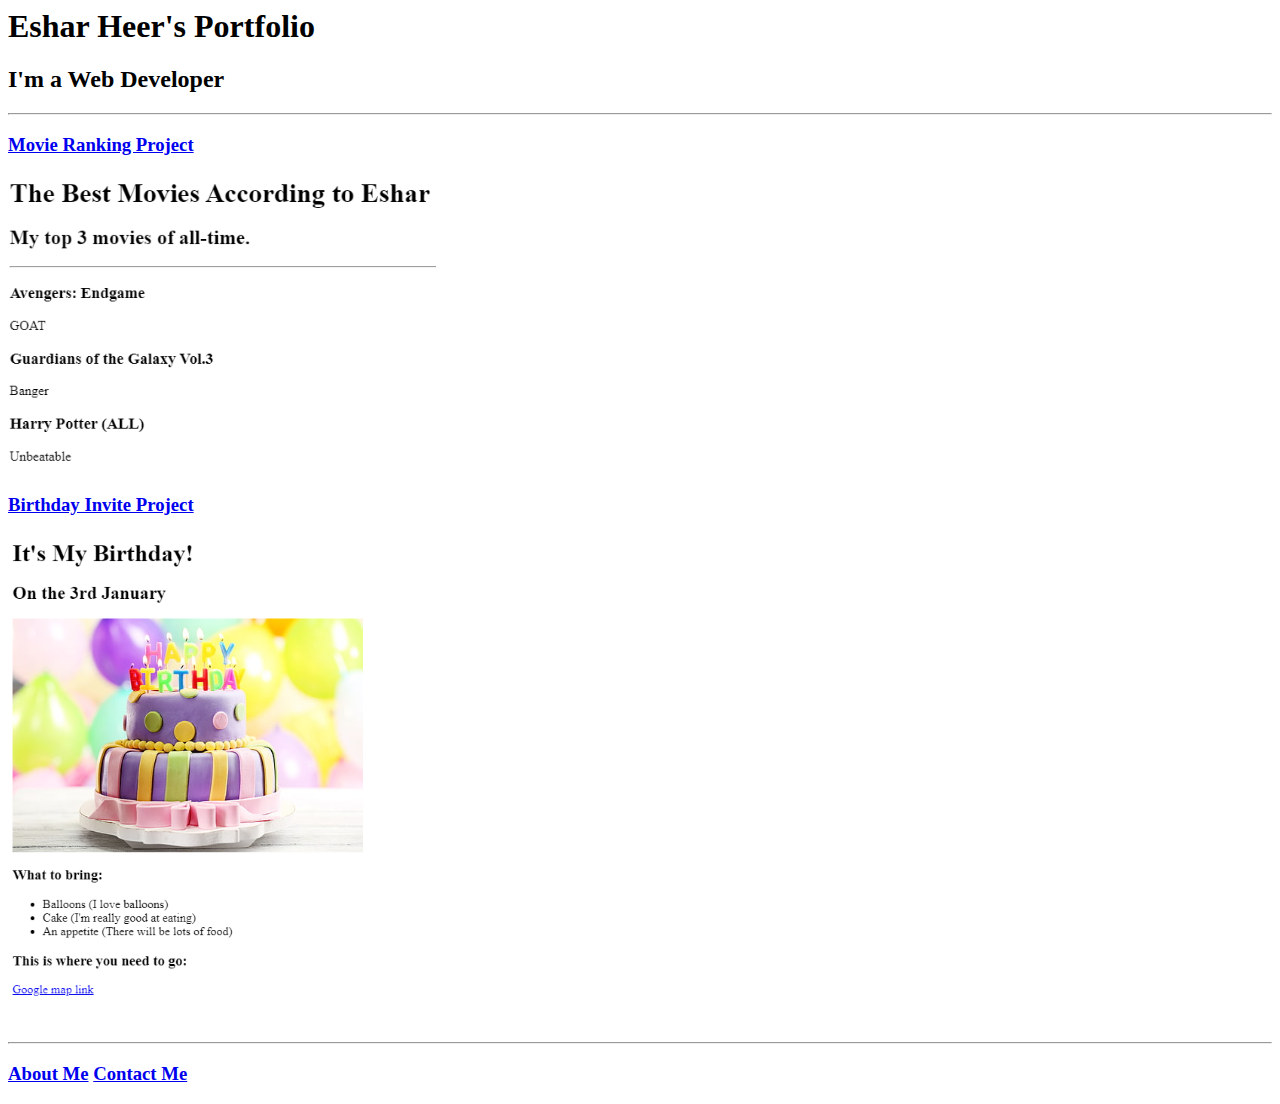
==== index.html @ d0d51c60 "Add files via upload" ====
<!DOCTYPE lang="en">
<html lang="en">
    <head>
        <meta charset = "UTF-8">
        <meta name="viewport" content="width=device-width, initial-scale=1.0">
        <title>Eshar Heer</title>
    </head>

    <body>
        <h1>Eshar Heer's Portfolio</h1>
        <h2>I'm a Web Developer</h2>

        <hr/>

        <h3><a href="./public/movie-ranking.html">Movie Ranking Project</a></h3>
        <img src="./assets/images/movie-ranking.png" height = "300" alt="My Movies Ranked">

        <h3><a href="./public/birthday-invite.html">Birthday Invite Project</a></h3>
        <img src="./assets/images/birthday-invite.png" height =  "500" alt="Birthday Invite">
        
        <hr/>

        <h3><a href="./public/about.html">About Me</a> <a href="./public/contact.html">Contact Me</a></h3>
    </body>
</html>
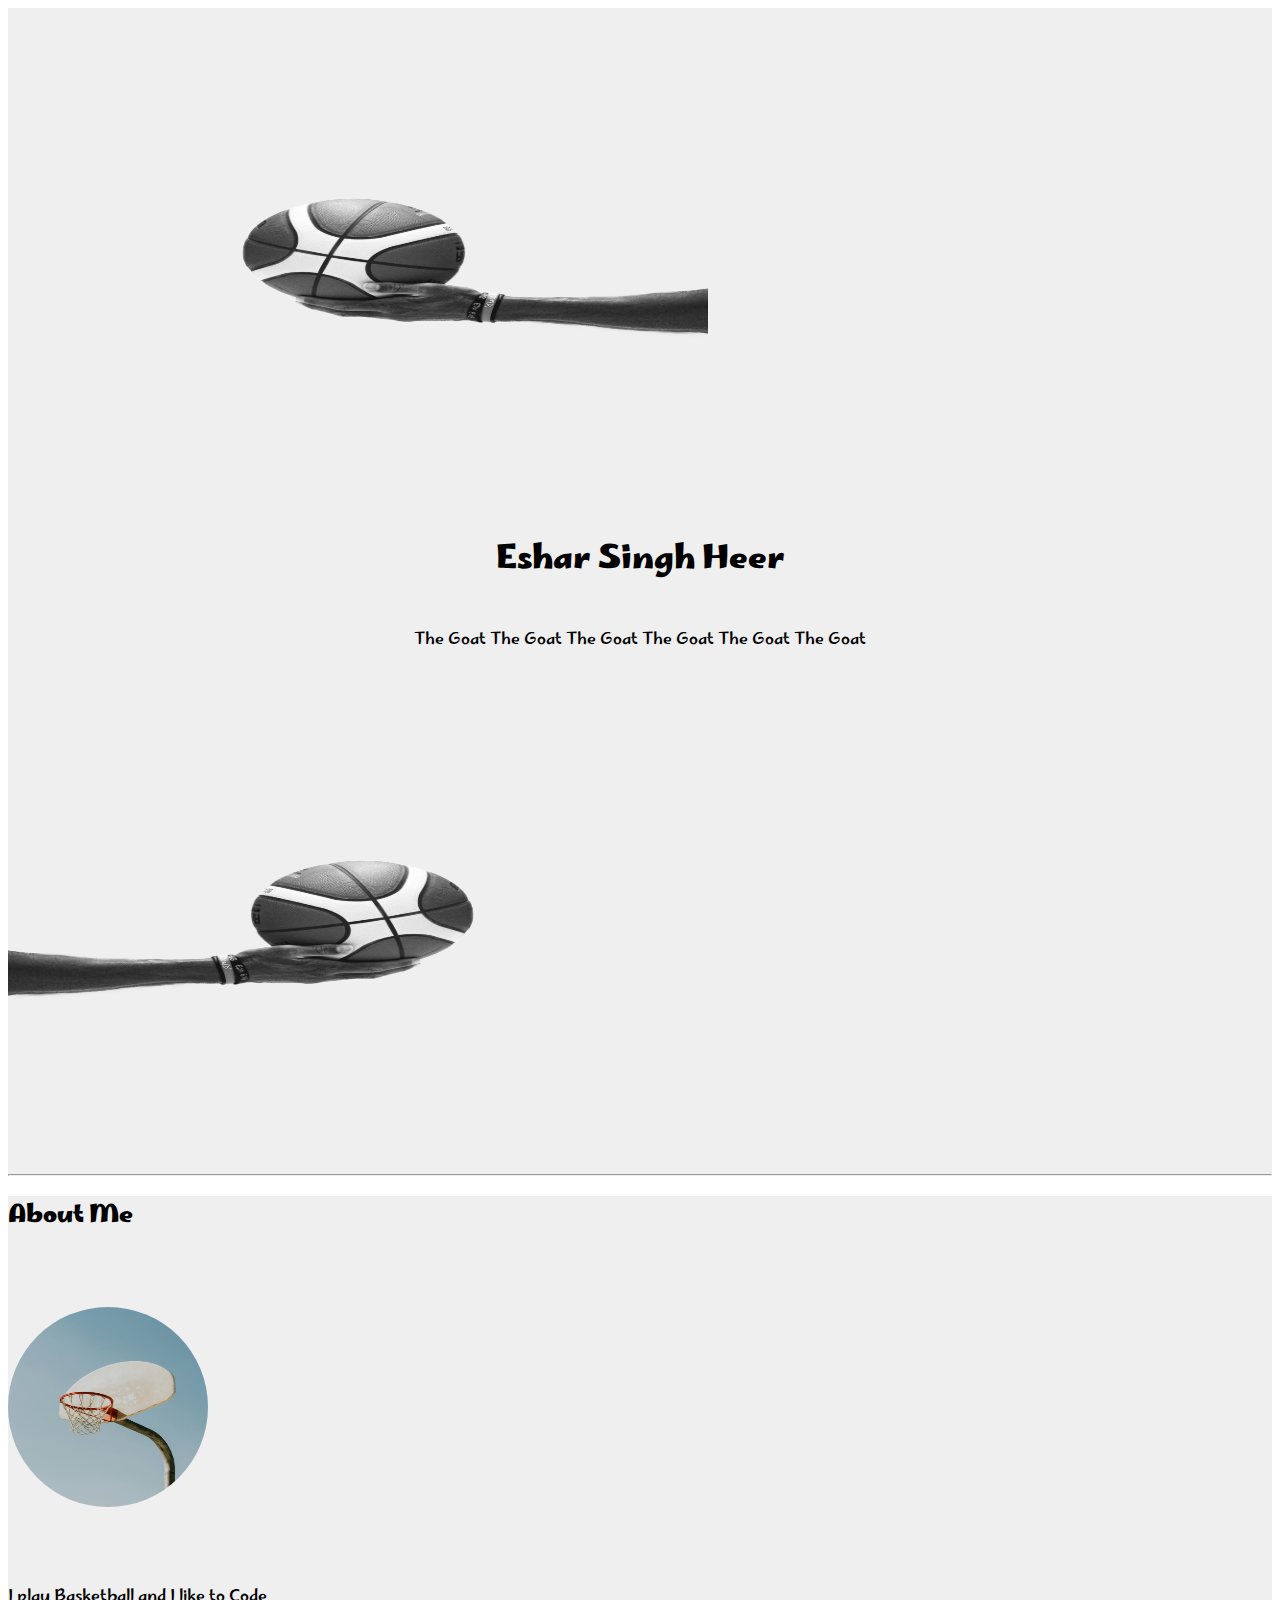
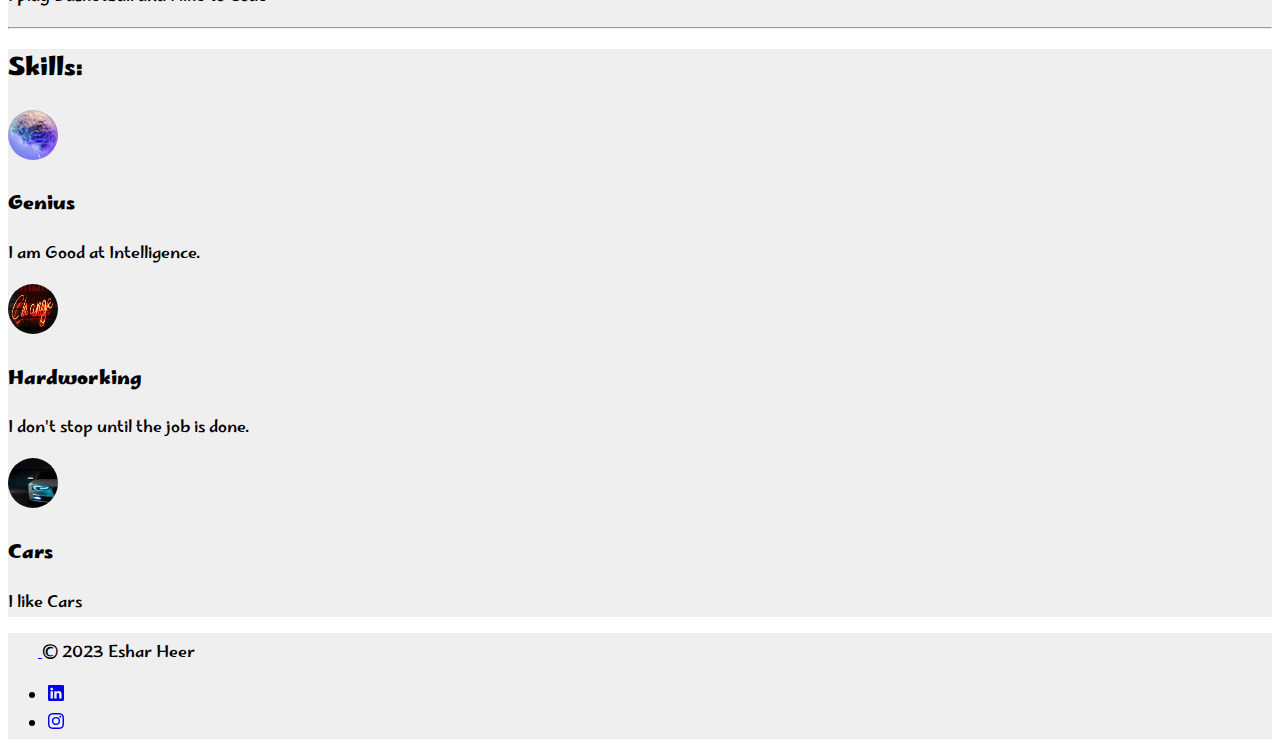
==== commit b3c17692: "Add files via upload" ====
--- a/index.html
+++ b/index.html
@@ -1,26 +1,100 @@
-<!DOCTYPE lang="en">
-<html lang="en">
-    <head>
-        <meta charset = "UTF-8">
-        <meta name="viewport" content="width=device-width, initial-scale=1.0">
-        <title>Eshar Heer</title>
-    </head>
-
-    <body>
-        <h1>Eshar Heer's Portfolio</h1>
-        <h2>I'm a Web Developer</h2>
-
-        <hr/>
-
-        <h3><a href="./public/movie-ranking.html">Movie Ranking Project</a></h3>
-        <img src="./assets/images/movie-ranking.png" height = "300" alt="My Movies Ranked">
-
-        <h3><a href="./public/birthday-invite.html">Birthday Invite Project</a></h3>
-        <img src="./assets/images/birthday-invite.png" height =  "500" alt="Birthday Invite">
-        
-        <hr/>
-
-        <h3><a href="./public/about.html">About Me</a> <a href="./public/contact.html">Contact Me</a></h3>
-    </body>
-</html>
-
+<!DOCTYPE html>
+<html lang="en" >
+    <head>
+        <meta charset="UTF-8">
+        <meta name="viewport" content="width=device-width, initial-scale=1.0">
+        <title>Eshar Heer</title>
+        <link href="https://cdn.jsdelivr.net/npm/bootstrap@5.3.2/dist/css/bootstrap.min.css" rel="stylesheet" integrity="sha384-T3c6CoIi6uLrA9TneNEoa7RxnatzjcDSCmG1MXxSR1GAsXEV/Dwwykc2MPK8M2HN" crossorigin="anonymous">
+        <link rel="stylesheet" href="style.css">
+        <link rel="preconnect" href="https://fonts.googleapis.com">
+        <link rel="preconnect" href="https://fonts.gstatic.com" crossorigin>
+        <link href="https://fonts.googleapis.com/css2?family=Marhey&display=swap" rel="stylesheet">
+    </head>
+
+    <body>
+        <section id = "title">
+            <div class="container-fluid mx-0 px-0 py-5">
+                <div class="row flex-lg-row-reverse align-items-center g-5 py-5 px-0 mx-0">
+                    <div class="col-10 col-sm-6 col-lg-3 px-0 mx-0">
+                        <img src="./images/Right-Side.jpg" class="d-block mx-lg-auto img-fluid" alt="Bootstrap Themes" width="700" height="500" loading="lazy">
+                    </div>
+                    <div class="col-lg-6" id = "name">
+                        <h1 class="display-5 fw-bold text-body-emphasis lh-1 mb-3">Eshar Singh Heer</h1>
+                        <p class="lead">The Goat The Goat The Goat The Goat The Goat The Goat</p>
+                    </div>
+                    <div class="col-10 col-sm-6 col-lg-3 px-0 mx-0">
+                        <img src="./images/Left-Side.jpg" class="d-block mx-lg-auto img-fluid" alt="Bootstrap Themes" width="700" height="500" loading="lazy">
+                    </div>
+                </div>
+                <hr>
+              </div>
+        </section>
+        
+        <section id = "about-me">
+            <div class="about-me">
+                <div class="p-5 text-center">
+                    <div class="container py-5">
+                        <h2 class="text-body-emphasis">About Me</h2>
+                        <img class = "hoop" src="./images/Basketballhoop.jpg" alt="Basketball Hoop" height="200px" width="200px">
+                        <p class="col-lg-8 mx-auto lead">I play Basketball and I like to Code</p>
+                    </div>
+                </div>
+                <hr>
+            </div>
+        </section>
+
+        <section id = "skills">
+            <div class="container-fluid skills px-4 py-5" id="hanging-icons">
+                <h2 class="pb-2">Skills:</h2>
+                <div class="row g-4 py-5 row-cols-1 row-cols-lg-3">
+                  <div class="col d-flex align-items-start">
+                    <div class="icon-square text-body-emphasis bg-body-secondary d-inline-flex align-items-center justify-content-center fs-4 flex-shrink-0 me-3">
+                      <img class = "skill-img" src="./images/Genius.jpg" alt="" height="50px" width="50px">
+                    </div>
+                    <div>
+                      <h3 class="fs-2 text-body-emphasis">Genius</h3>
+                      <p>I am Good at Intelligence.</p>
+                    </div>
+                  </div>
+                  <div class="col d-flex align-items-start">
+                    <div class="icon-square text-body-emphasis bg-body-secondary d-inline-flex align-items-center justify-content-center fs-4 flex-shrink-0 me-3">
+                      <img class = "skill-img" src="./images/Hardwork2.jpg" alt="" height="50px" width="50px">
+                    </div>
+                    <div>
+                      <h3 class="fs-2 text-body-emphasis">Hardworking</h3>
+                      <p>I don't stop until the job is done.</p>
+                    </div>
+                  </div>
+                  <div class="col d-flex align-items-start">
+                    <div class="icon-square text-body-emphasis bg-body-secondary d-inline-flex align-items-center justify-content-center fs-4 flex-shrink-0 me-3">
+                      <img class = "skill-img" src="./images/Car.jpg" alt="" height="50px" width="50px">
+                    </div>
+                    <div>
+                      <h3 class="fs-2 text-body-emphasis">Cars</h3>
+                      <p>I like Cars</p>
+                    </div>
+                  </div>
+                </div>
+              </div>
+        </section>
+
+        <section id = "footer">
+            <div class="container">
+                <footer class="d-flex flex-wrap justify-content-between align-items-center py-3 my-0 border-top">
+                  <div class="col-md-4 d-flex align-items-center">
+                    <a href="/" class="mb-3 me-2 mb-md-0 text-body-secondary text-decoration-none lh-1">
+                      <svg class="bi" width="30" height="24"><use xlink:href="#bootstrap"></use></svg>
+                    </a>
+                    <span class="mb-3 mb-md-0 text-body-secondary">© 2023 Eshar Heer</span>
+                  </div>
+              
+                  <ul class="nav col-md-4 justify-content-end list-unstyled d-flex">
+                    <li class="ms-3"><a class="text-body-secondary" href="https://www.linkedin.com/in/esharheer/"><svg xmlns="http://www.w3.org/2000/svg" width="16" height="16" fill="currentColor" class="bi bi-linkedin" viewBox="0 0 16 16"><path d="M0 1.146C0 .513.526 0 1.175 0h13.65C15.474 0 16 .513 16 1.146v13.708c0 .633-.526 1.146-1.175 1.146H1.175C.526 16 0 15.487 0 14.854V1.146zm4.943 12.248V6.169H2.542v7.225h2.401m-1.2-8.212c.837 0 1.358-.554 1.358-1.248-.015-.709-.52-1.248-1.342-1.248-.822 0-1.359.54-1.359 1.248 0 .694.521 1.248 1.327 1.248h.016zm4.908 8.212V9.359c0-.216.016-.432.08-.586.173-.431.568-.878 1.232-.878.869 0 1.216.662 1.216 1.634v3.865h2.401V9.25c0-2.22-1.184-3.252-2.764-3.252-1.274 0-1.845.7-2.165 1.193v.025h-.016a5.54 5.54 0 0 1 .016-.025V6.169h-2.4c.03.678 0 7.225 0 7.225h2.4"/></svg></a></li>
+                    <li class="ms-3"><a class="text-body-secondary" href="https://www.instagram.com/eshar.h/"><svg xmlns="http://www.w3.org/2000/svg" width="16" height="16" fill="currentColor" class="bi bi-instagram" viewBox="0 0 16 16"><path d="M8 0C5.829 0 5.556.01 4.703.048 3.85.088 3.269.222 2.76.42a3.917 3.917 0 0 0-1.417.923A3.927 3.927 0 0 0 .42 2.76C.222 3.268.087 3.85.048 4.7.01 5.555 0 5.827 0 8.001c0 2.172.01 2.444.048 3.297.04.852.174 1.433.372 1.942.205.526.478.972.923 1.417.444.445.89.719 1.416.923.51.198 1.09.333 1.942.372C5.555 15.99 5.827 16 8 16s2.444-.01 3.298-.048c.851-.04 1.434-.174 1.943-.372a3.916 3.916 0 0 0 1.416-.923c.445-.445.718-.891.923-1.417.197-.509.332-1.09.372-1.942C15.99 10.445 16 10.173 16 8s-.01-2.445-.048-3.299c-.04-.851-.175-1.433-.372-1.941a3.926 3.926 0 0 0-.923-1.417A3.911 3.911 0 0 0 13.24.42c-.51-.198-1.092-.333-1.943-.372C10.443.01 10.172 0 7.998 0h.003zm-.717 1.442h.718c2.136 0 2.389.007 3.232.046.78.035 1.204.166 1.486.275.373.145.64.319.92.599.28.28.453.546.598.92.11.281.24.705.275 1.485.039.843.047 1.096.047 3.231s-.008 2.389-.047 3.232c-.035.78-.166 1.203-.275 1.485a2.47 2.47 0 0 1-.599.919c-.28.28-.546.453-.92.598-.28.11-.704.24-1.485.276-.843.038-1.096.047-3.232.047s-2.39-.009-3.233-.047c-.78-.036-1.203-.166-1.485-.276a2.478 2.478 0 0 1-.92-.598 2.48 2.48 0 0 1-.6-.92c-.109-.281-.24-.705-.275-1.485-.038-.843-.046-1.096-.046-3.233 0-2.136.008-2.388.046-3.231.036-.78.166-1.204.276-1.486.145-.373.319-.64.599-.92.28-.28.546-.453.92-.598.282-.11.705-.24 1.485-.276.738-.034 1.024-.044 2.515-.045v.002zm4.988 1.328a.96.96 0 1 0 0 1.92.96.96 0 0 0 0-1.92zm-4.27 1.122a4.109 4.109 0 1 0 0 8.217 4.109 4.109 0 0 0 0-8.217zm0 1.441a2.667 2.667 0 1 1 0 5.334 2.667 2.667 0 0 1 0-5.334"/></svg></a></li>
+                  </ul>
+                </footer>
+              </div>
+        </section>
+    <script src="https://cdn.jsdelivr.net/npm/bootstrap@5.3.2/dist/js/bootstrap.bundle.min.js" integrity="sha384-C6RzsynM9kWDrMNeT87bh95OGNyZPhcTNXj1NW7RuBCsyN/o0jlpcV8Qyq46cDfL" crossorigin="anonymous"></script>
+    </body>
+</html>--- a/style.css
+++ b/style.css
@@ -0,0 +1,41 @@
+hr{
+    margin: 0;
+}
+
+#title{
+    background-color: #efefef;
+}
+
+#name{
+    display: grid;
+    grid-template-columns: 1;
+    grid-template-rows: 2;
+    text-align: center;
+    font-family: 'Marhey', sans-serif;
+}
+
+.about-me{
+    background-color: #efefef;
+    font-family: 'Marhey', sans-serif;
+}
+
+.hoop{
+    border-radius: 50%;
+    margin-top: 50px;
+    margin-bottom: 50px;
+}
+
+.skills{
+    background-color: #efefef;
+    font-family: 'Marhey', sans-serif;
+}
+
+.skill-img{
+    border-radius: 50%;
+}
+
+#footer{
+    background-color: #efefef;
+    font-family: 'Marhey', sans-serif;
+}
+
